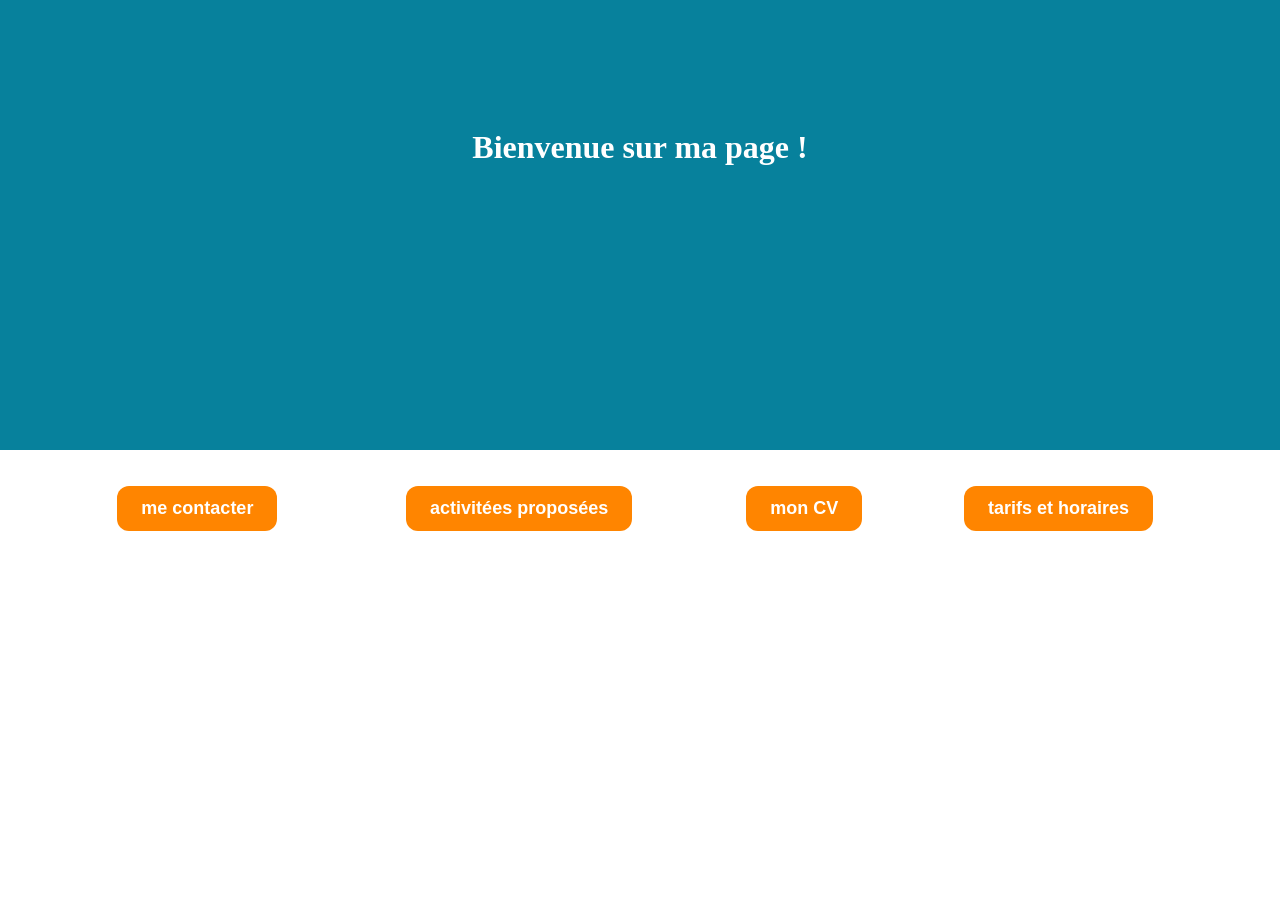
==== index.html @ 13d5f17b "Update stylesheet link path in index.html" ====
<!DOCTYPE html>
<html>
  <head>
    <title>Baby sitting</title>
	<link rel="stylesheet" href="feuille1.css">
  </head>
  <body>
  
	<div class="bandeau-cyan">
	</br>
	</br>
	</br>
	</br>
	</br>
	</br>
		<center><h1>Bienvenue sur ma page !</h1></center>
    </div>
	</br>
	</br>
	<link rel="stylesheet" href="feuille.css">
	<center> <!-- pour centrer le tableau-->
	<table border="0" cellspacing="0" cellpadding="0" width="90%" text-align:center>
		<!-- cellspacing : espace entre les cellules-->
		<!-- cellpading : espace entre le texte et les bords des cellules -->
		<!-- width="50% : le tableau est sur 50% de la page -->

		<tr>
			<th><u><a href="mecontacter.html"> <button class="bouton"> me contacter</button></a></u></th> 
			<th><u><a href="activitéesproposées.html"> <button class="bouton"> activitées proposées</button></a></u></th>
			<th><u><a href="CV.html"> <button class="bouton"> mon CV</button></a></u></th>
			<th><u><a href="tarifsethoraires.html"> <button class="bouton"> tarifs et horaires</button></a></u></th>
		</tr>

	</table>
</center>

  </body>
</html>
---- feuille.css ----
body {
    color: black;
    margin: 0;
    min-height: 100vh;
}

.bandeau-cyan {
    background-color: #07819C;
    width: 100vw;     
    height: 50vh;
	color: white;
}


button {
    background-color: #FF8500;
    color: white;
    border: none;
    border-radius: 12px;
    padding: 12px 24px;
    font-size: 18px;
    font-weight: bold;
    cursor: pointer;
    transition: background-color 0.3s;
}

button:hover {
    background-color: #00a8a8;
}
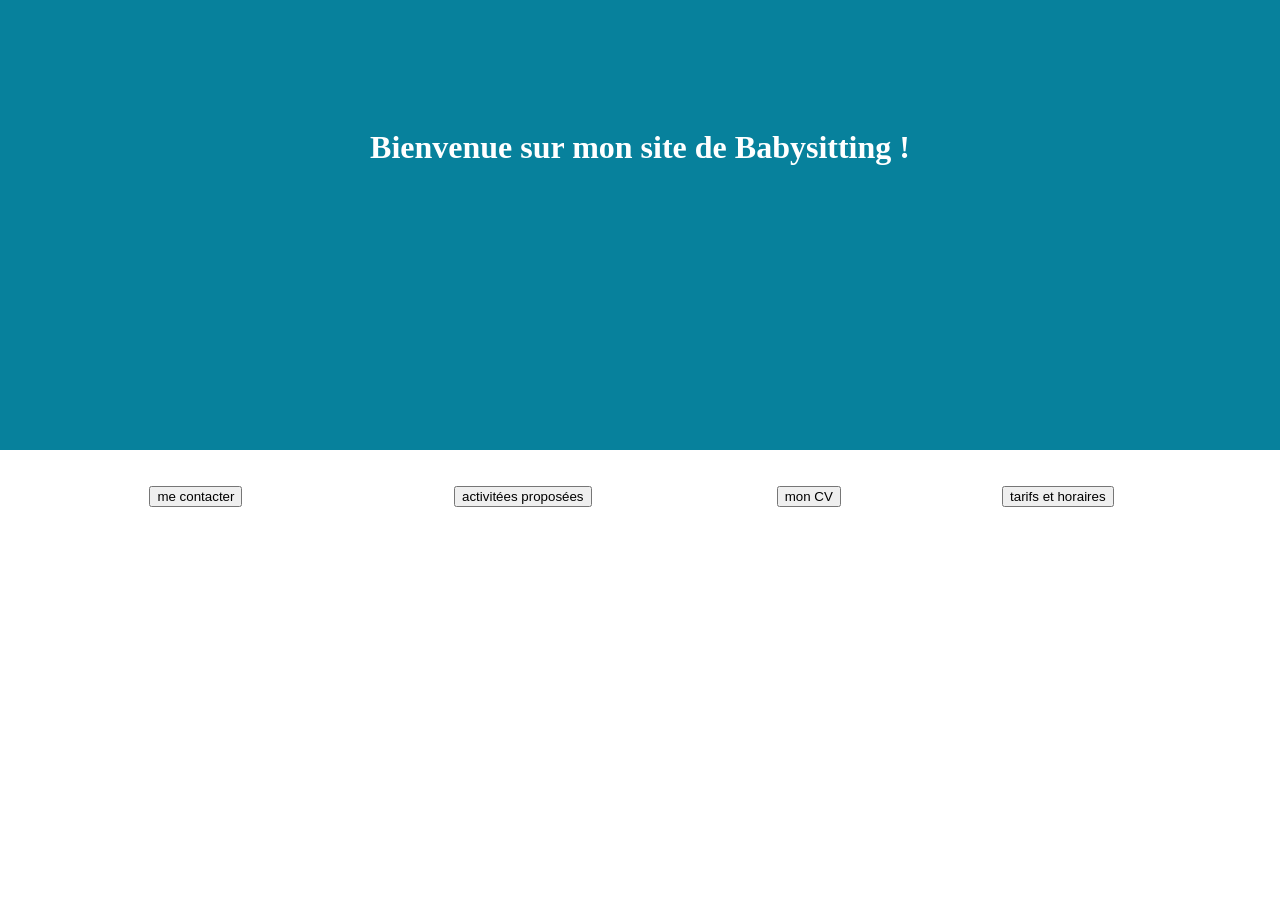
==== commit a6aff959: "Update heading text in index.html" ====
--- a/index.html
+++ b/index.html
@@ -13,7 +13,7 @@
 	</br>
 	</br>
 	</br>
-		<center><h1>Bienvenue sur ma page !</h1></center>
+		<center><h1>Bienvenue sur mon site de Babysitting !</h1></center>
     </div>
 	</br>
 	</br>
--- a/feuille1.css
+++ b/feuille1.css
@@ -0,0 +1,15 @@
+
+body {
+    color: black;
+    margin: 0;
+    min-height: 100vh;
+}
+
+.bandeau-cyan {
+    background-color: #07819C;
+    width: 100vw;     
+    height: 50vh;
+	color: white;
+}
+
+
--- a/feuille.css
+++ b/feuille.css
@@ -12,7 +12,7 @@
 }
 
 
-button {
+.button {
     background-color: #FF8500;
     color: white;
     border: none;
@@ -24,6 +24,10 @@
     transition: background-color 0.3s;
 }
 
-button:hover {
+.button:hover {
     background-color: #00a8a8;
 }
+
+
+
+
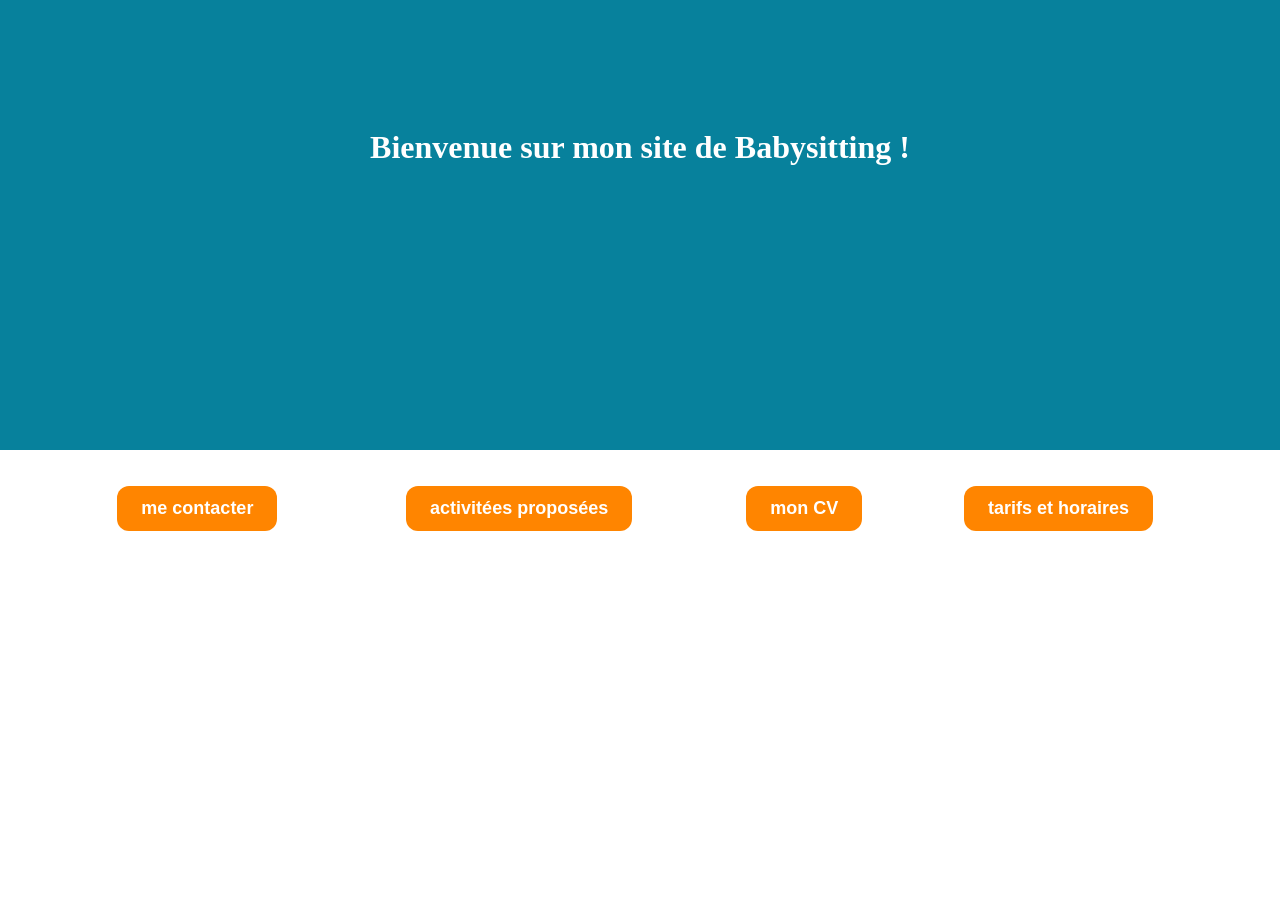
==== commit 45d6632f: "Update index.html" ====
--- a/index.html
+++ b/index.html
@@ -25,10 +25,10 @@
 		<!-- width="50% : le tableau est sur 50% de la page -->
 
 		<tr>
-			<th><u><a href="mecontacter.html"> <button class="bouton"> me contacter</button></a></u></th> 
-			<th><u><a href="activitéesproposées.html"> <button class="bouton"> activitées proposées</button></a></u></th>
-			<th><u><a href="CV.html"> <button class="bouton"> mon CV</button></a></u></th>
-			<th><u><a href="tarifsethoraires.html"> <button class="bouton"> tarifs et horaires</button></a></u></th>
+			<th><u><a href="mecontacter.html"> <button class="button"> me contacter</button></a></u></th> 
+			<th><u><a href="activitéesproposées.html"> <button class="button"> activitées proposées</button></a></u></th>
+			<th><u><a href="CV.html"> <button class="button"> mon CV</button></a></u></th>
+			<th><u><a href="tarifsethoraires.html"> <button class="button"> tarifs et horaires</button></a></u></th>
 		</tr>
 
 	</table>
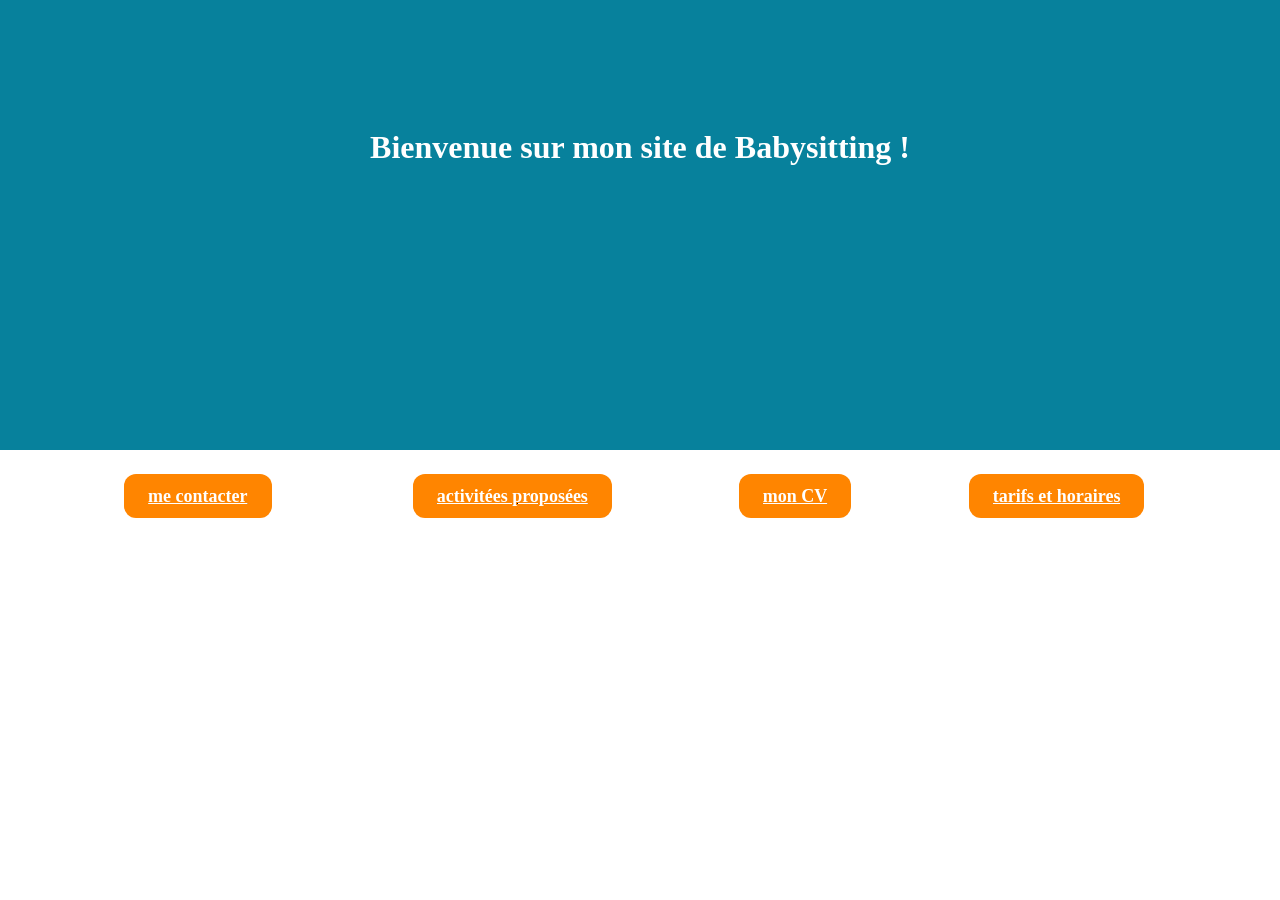
==== commit f6f484a8: "Refactor navigation buttons in index.html Updated button links to use anchor tags directly without b" ====
--- a/index.html
+++ b/index.html
@@ -25,10 +25,10 @@
 		<!-- width="50% : le tableau est sur 50% de la page -->
 
 		<tr>
-			<th><u><a href="mecontacter.html"> <button class="button"> me contacter</button></a></u></th> 
-			<th><u><a href="activitéesproposées.html"> <button class="button"> activitées proposées</button></a></u></th>
-			<th><u><a href="CV.html"> <button class="button"> mon CV</button></a></u></th>
-			<th><u><a href="tarifsethoraires.html"> <button class="button"> tarifs et horaires</button></a></u></th>
+			<th><u><a href="mecontacter.html" class="button"> me contacter </a></u></th> 
+			<th><u><a href="activitéesproposées.html" class="button"> activitées proposées </a></u></th>
+			<th><u><a href="CV.html" class="button"> mon CV </a></u></th>
+			<th><u><a href="tarifsethoraires.html" class="button"> tarifs et horaires </a></u></th>
 		</tr>
 
 	</table>
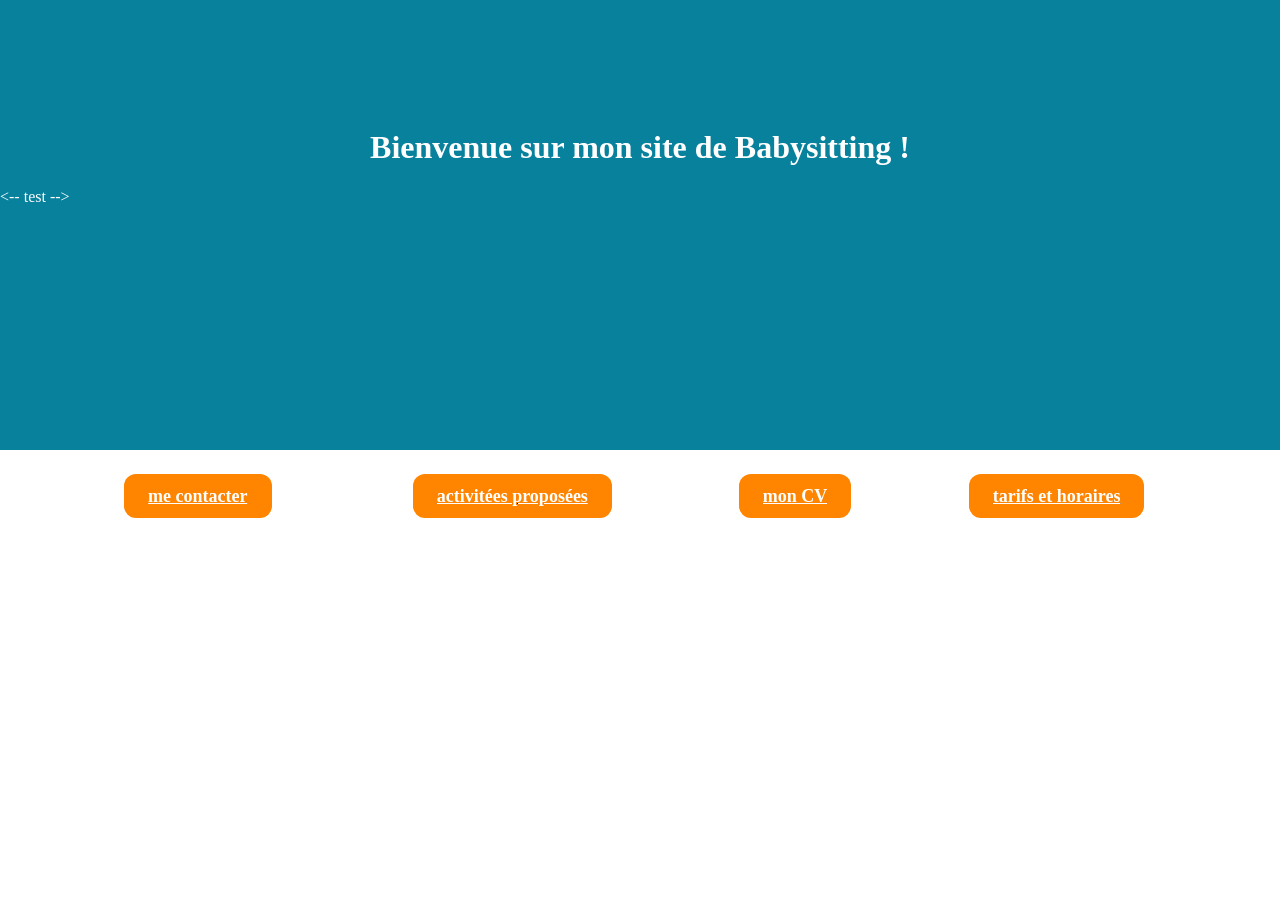
==== commit 35915e8e: "Update index.html" ====
--- a/index.html
+++ b/index.html
@@ -14,6 +14,7 @@
 	</br>
 	</br>
 		<center><h1>Bienvenue sur mon site de Babysitting !</h1></center>
+		<-- test -->
     </div>
 	</br>
 	</br>
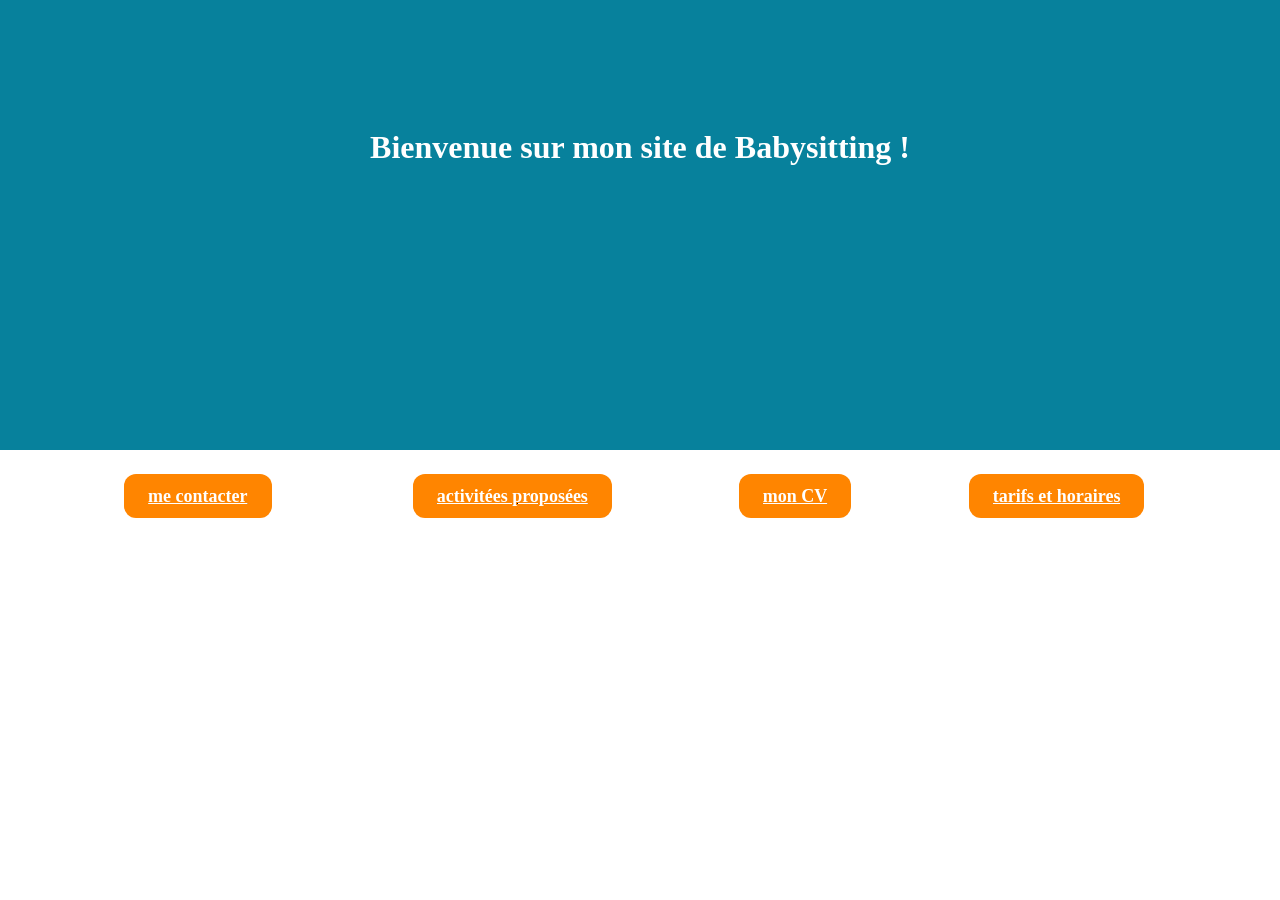
==== commit 443bb721: "Remove test comment from index.html Removed test comment from index.html." ====
--- a/index.html
+++ b/index.html
@@ -14,7 +14,6 @@
 	</br>
 	</br>
 		<center><h1>Bienvenue sur mon site de Babysitting !</h1></center>
-		<-- test -->
     </div>
 	</br>
 	</br>
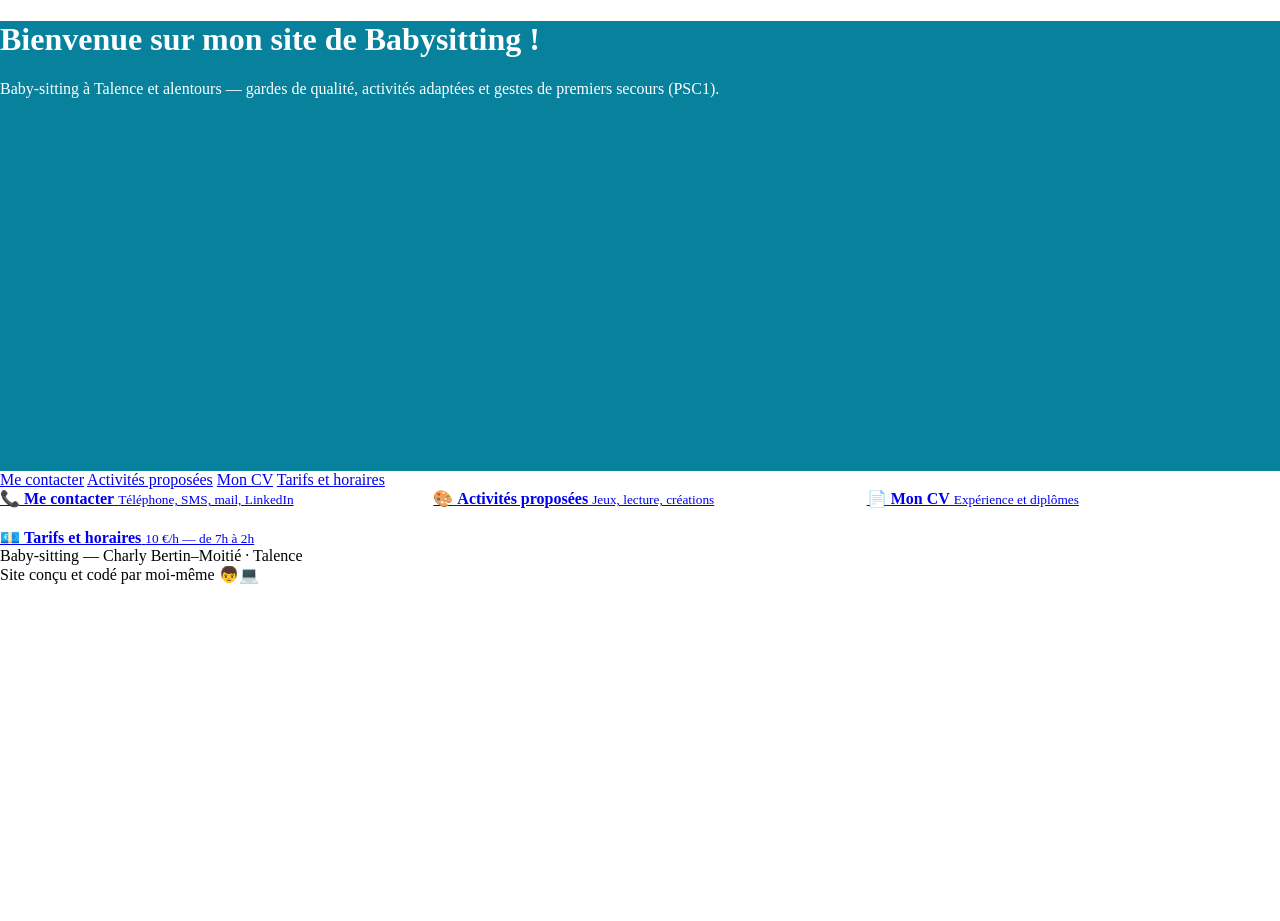
==== commit b871a79c: "Refactor index.html with header, nav, and footer Updated HTML structure and added navigation and foo" ====
--- a/index.html
+++ b/index.html
@@ -1,38 +1,54 @@
 <!DOCTYPE html>
-<html>
+<html lang="fr">
   <head>
     <title>Baby sitting</title>
-	<link rel="stylesheet" href="feuille1.css">
+    <link rel="stylesheet" href="feuille1.css">
+    <meta charset="UTF-8">
+    <meta name="viewport" content="width=device-width, initial-scale=1.0">
   </head>
   <body>
-  
-	<div class="bandeau-cyan">
-	</br>
-	</br>
-	</br>
-	</br>
-	</br>
-	</br>
-		<center><h1>Bienvenue sur mon site de Babysitting !</h1></center>
-    </div>
-	</br>
-	</br>
-	<link rel="stylesheet" href="feuille.css">
-	<center> <!-- pour centrer le tableau-->
-	<table border="0" cellspacing="0" cellpadding="0" width="90%" text-align:center>
-		<!-- cellspacing : espace entre les cellules-->
-		<!-- cellpading : espace entre le texte et les bords des cellules -->
-		<!-- width="50% : le tableau est sur 50% de la page -->
 
-		<tr>
-			<th><u><a href="mecontacter.html" class="button"> me contacter </a></u></th> 
-			<th><u><a href="activitéesproposées.html" class="button"> activitées proposées </a></u></th>
-			<th><u><a href="CV.html" class="button"> mon CV </a></u></th>
-			<th><u><a href="tarifsethoraires.html" class="button"> tarifs et horaires </a></u></th>
-		</tr>
+    <header class="bandeau-cyan">
+      <h1>Bienvenue sur mon site de Babysitting !</h1>
+      <p>Baby-sitting à Talence et alentours — gardes de qualité, activités adaptées et gestes de premiers secours (PSC1).</p>
+    </header>
 
-	</table>
-</center>
+    <nav>
+      <a class="nav-link" href="mecontacter.html">Me contacter</a>
+      <a class="nav-link" href="activitéesproposées.html">Activités proposées</a>
+      <a class="nav-link" href="CV.html">Mon CV</a>
+      <a class="nav-link" href="tarifsethoraires.html">Tarifs et horaires</a>
+    </nav>
+
+    <main>
+      <div class="cards">
+        <a class="card" href="mecontacter.html">
+          <span class="icon">📞</span>
+          <b>Me contacter</b>
+          <small>Téléphone, SMS, mail, LinkedIn</small>
+        </a>
+        <a class="card" href="activitéesproposées.html">
+          <span class="icon">🎨</span>
+          <b>Activités proposées</b>
+          <small>Jeux, lecture, créations</small>
+        </a>
+        <a class="card" href="CV.html">
+          <span class="icon">📄</span>
+          <b>Mon CV</b>
+          <small>Expérience et diplômes</small>
+        </a>
+        <a class="card" href="tarifsethoraires.html">
+          <span class="icon">💶</span>
+          <b>Tarifs et horaires</b>
+          <small>10 €/h — de 7h à 2h</small>
+        </a>
+      </div>
+    </main>
+
+    <footer>
+      Baby-sitting — Charly Bertin–Moitié · Talence<br>
+      Site conçu et codé par moi-même 👦💻
+    </footer>
 
   </body>
 </html>
--- a/feuille1.css
+++ b/feuille1.css
@@ -12,4 +12,18 @@
 	color: white;
 }
 
+.container {
+    width: min(1200px, 90%);
+    margin: 0 auto;
+}
 
+.cards {
+    display: grid;
+    grid-template-columns: repeat(3, 1fr);
+    gap: 20px;
+}
+@media (max-width: 768px) {
+    .cards {
+        grid-template-columns: 1fr;
+    }
+}
